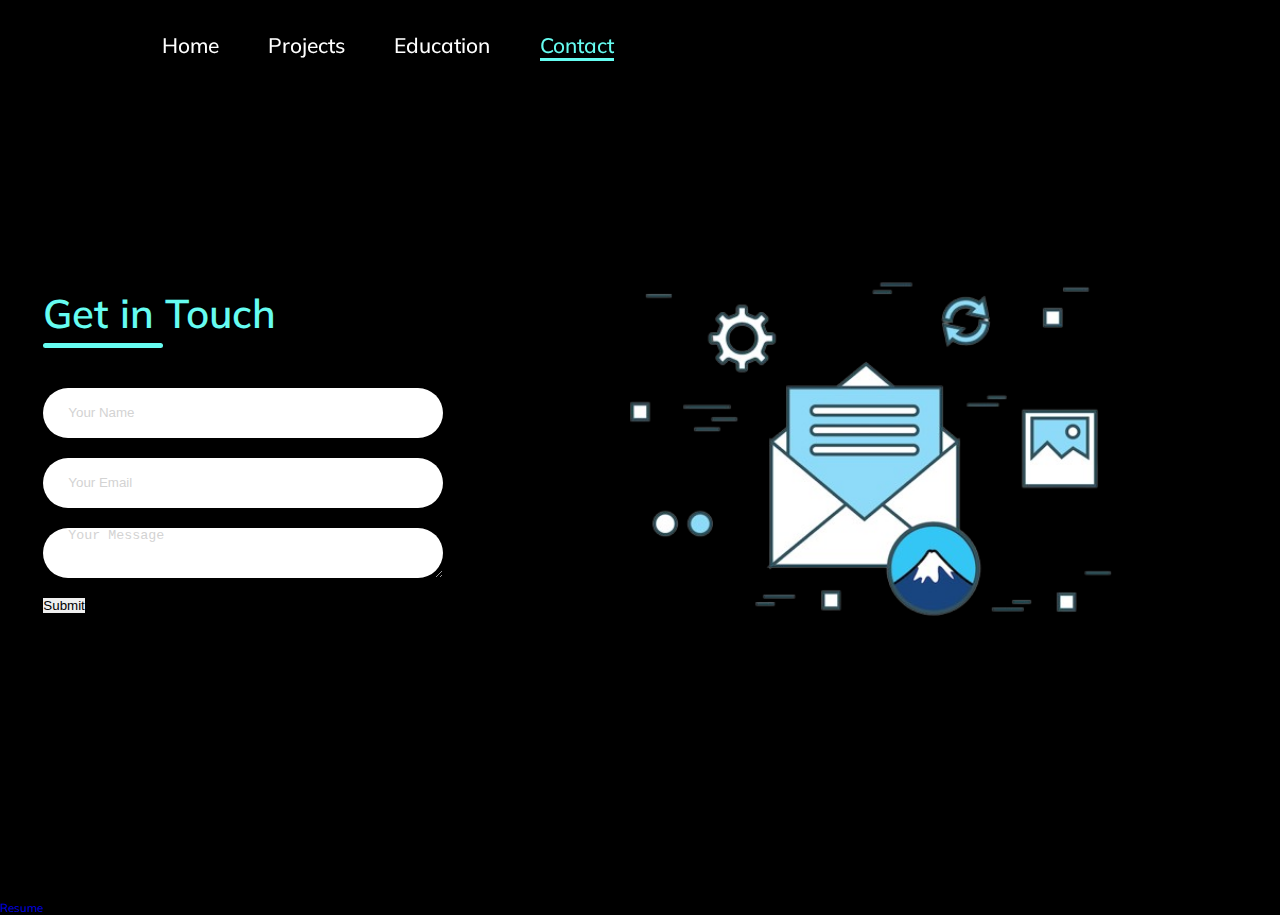
==== contact.html @ c783fd6a "first commit" ====
<!DOCTYPE html>
<html lang="en">
    
<head>
    <meta charset="UTF-8">
    <meta name="viewport" content="width=device-width, initial-scale=1.0">
    <!--<link rel="stylesheet" href="https://cdnjs.cloudflare.com/ajax/libs/font-awesome/6.5.2/css/all.min.css">-->
    <link rel="stylesheet" href="stylecontact.css">
    <title>Contact Form</title>
</head>
<body>
	<header class="header_nav">
        <!--<a href="#" class="logo">Alex</a>-->

        <nav>
            <a href="./index.html" > Home</a>
            <a href="./projects.html">Projects</a>
            <a href="./education.html" >Education</a>
            <!--<a href="#" >Experience</a>  future -->
            <a href="./contact.html" class="active">Contact</a>
        </nav>
    </header>
    <div class="contact">
        <form action="https://api.web3forms.com/submit" method="POST" class="contactl">
            <div class="contactlt">
                <h2>Get in Touch</h2>
                <hr>
            </div>
            <input type="hidden" name="access_key" value="5d061ec2-d516-4855-97b1-7400702f3e59">
            <input type="text" name="name" placeholder="Your Name" class="contact-inputs" required>
            <input type="email" name="email" placeholder="Your Email" class="contact-inputs" required>
            <textarea name="message" placeholder="Your Message" class="contact-inputs" required></textarea>
            <button class="button1" type="submit"> Submit </button>
        </form>
        <div class="right-contact">
            <img src="./images/contactform picture.png" alt="">
        </div>
    </div>
    
        </div>
       
            <a href="#" class="btn">Resume</a>
        </div>
    </section>
</body>
</html>
---- stylecontact.css ----
/*Contact Form*/
@import url('https://fonts.googleapis.com/css2?family=Mulish:ital,wght@0,200..1000;1,200..1000&family=Nunito+Sans:ital,opsz,wght@0,6..12,200..1000;1,6..12,200..1000&display=swap');

*{
    margin: 0;
    padding: 0;
    box-sizing: border-box;
    text-decoration: none;
    border: none;
    outline: none;

}
html{
    font-size: 72.5%;
}
body{
    width: 100%;
    height: 100vh;
    overflow-x: hidden;
    font-family:"Mulish",sans-serif;
    background-color: #000000;
}
.header_nav {
    margin-top: 20px;
    position: fixed;
    top: 0;
    left: 0;
    width: 100%;
    padding: 1rem 9%; /* Adjust padding here if needed */
    background-color: transparent;
    display: flex;
    justify-content: space-between;
    align-items: center;
    z-index: 100;
    filter: drop-shadow(10px);
}
.contact{
    height:100vh;
    display:flex;
    align-items: center;
    justify-content: space-evenly;
}
.contactl{
    display: flex;
    flex-direction: column;
    align-items: start;
    gap: 20px;
}
.contactlt h2{
font-weight: 600;
color: #66fcf1;
font-size: 40px;
margin-bottom: 5px;

}
.contactlt hr{
    border: none;
    width: 120px;
    height: 5px;
    background-color: #66fcf1;
    border-radius: 10px;
    margin-bottom: 20px;
}
.contact-inputs{
    width: 400px;
    height:50px;
    border:none;
    outline:none;
    padding-left:25px;
    font-weight:500;
    color:#666;
    border-radius: 50px;
    
}
.contact-inputs textarea{
    height: 140px;
    padding-top:15px;
    border-radius:20px;
}
.contact-inputs:focus{
    border:2px solid #ff994f;
}
.contact-inputs::placeholder{
    color: lightgray;
}
.contact-inputs button1{
   /* display: flex;
    align-items: center;
    padding: 15px 30px;
    font-size: 16px;
    color:#fff;
    gap:10px;
    border:none;
    border-radius:50px;
    background:linear-gradient(2700deg,#ff994f,fa6d86);
    cursor: pointer;
    z-index: 100;
   */
   display: inline-block;
    padding: 1rem 2.8rem;
    background-color: rgb(255, 255, 255);
    border-radius: 4rem;
    font-size: 1.6rem;
    color: #66fcf1;
    letter-spacing: 0.3rem;
    font-weight: 600;
    border: 2px solid #66fcf1;
    transition: 0.3s ease;
    cursor: pointer; 

}
.right-contact img{
   width: 750px;
}
@media(max-width:800px){
    .contact-inputs{
        width:80vw;
    }
    .right-contact{
        display: none;
    }
        
    
}
nav a {
    font-size: 1.8rem; /* Adjust font-size as desired */
    color: #ffffff;
    margin-left: 4rem; /* Adjust margin if needed */
    font-weight: 500;
    transition: 0.3s ease;
    border-bottom: 3px solid transparent;
}

nav a:hover,
nav a.active {
    color: #66fcf1;
    border-bottom: 3px solid #66fcf1;
}
@media(max-width:995px){
    nav{
        position: absolute;
        display: none;
        top: 0;
        right: 0;
        width: 40%;
        border-left: 3px solid #66fcf1;
        /*border-bottom: 3px solid #66fcf1;*/
        border-bottom-left-radius: 2rem;
        padding: 1rem solid;
        background-color: #ffffff;
        border-top: 0.1rem solid rgb(252, 249, 249);
    }

    nav.active{
        display: block;
    }

    nav a{
        display: block;
        font-size: 2rem;
        margin: 3rem 0;
    }

    nav a:hover,
    nav a.active{
        padding: 1rem;
        border-radius: 0.5rem;
        border-bottom: 0.5rem solid #66fcf1;
    }
}
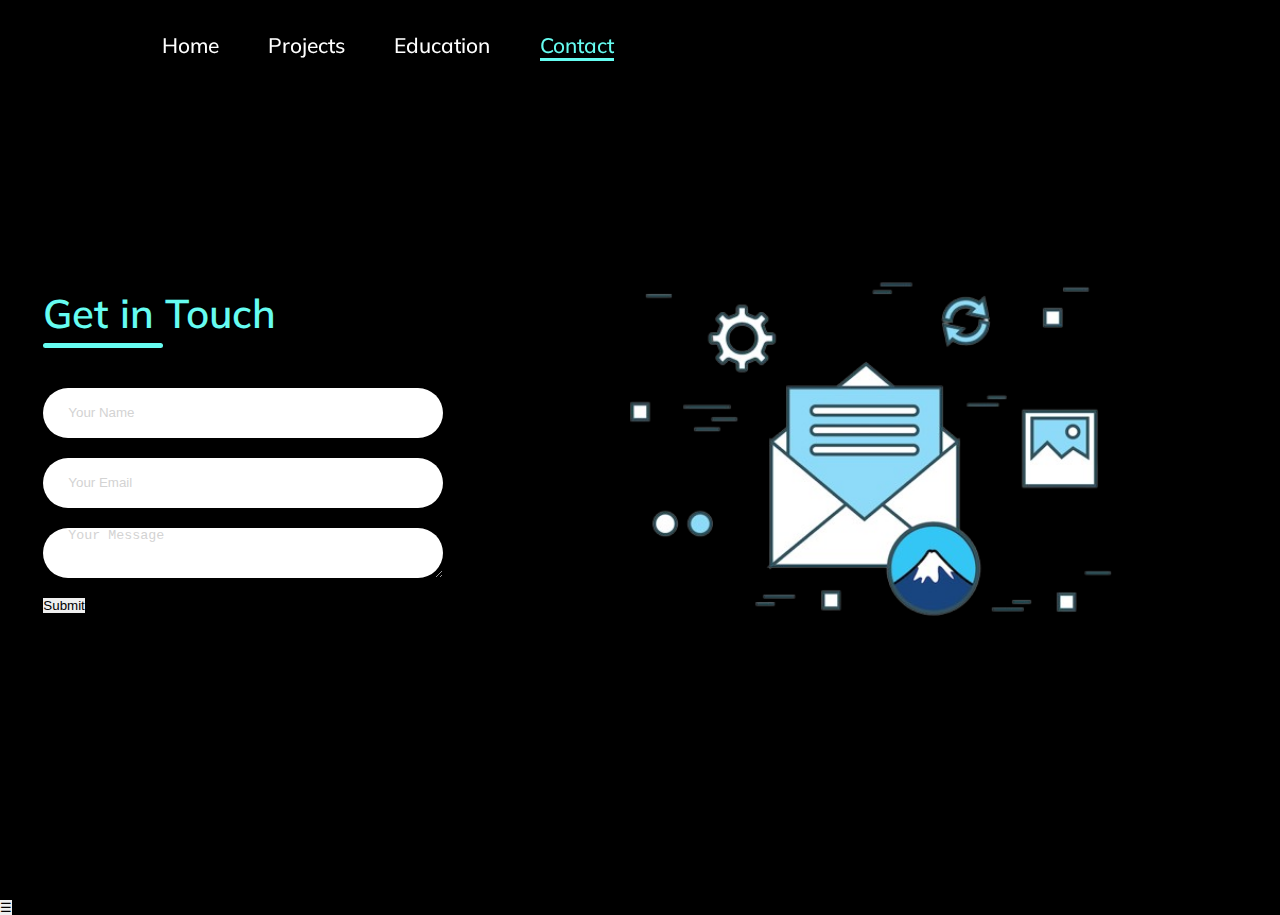
==== commit 7d8b26dc: "nav bar fix  commit 1" ====
--- a/contact.html
+++ b/contact.html
@@ -38,8 +38,7 @@
     </div>
     
         </div>
-       
-            <a href="#" class="btn">Resume</a>
+        <script src="script.js" defer></script>
         </div>
     </section>
 </body>
--- a/stylecontact.css
+++ b/stylecontact.css
@@ -136,35 +136,55 @@
     color: #66fcf1;
     border-bottom: 3px solid #66fcf1;
 }
-@media(max-width:995px){
-    nav{
-        position: absolute;
-        display: none;
+@media(max-width: 995px) {
+    /* Styling the nav */
+    nav {
+        position: fixed;
         top: 0;
-        right: 0;
-        width: 40%;
+        right: -100%; /* Initially hide it off-screen */
+        width: 60%; /* Adjusted width for better visibility */
+        height: 100vh; /* Full-screen height for better interaction */
         border-left: 3px solid #66fcf1;
-        /*border-bottom: 3px solid #66fcf1;*/
-        border-bottom-left-radius: 2rem;
-        padding: 1rem solid;
-        background-color: #ffffff;
-        border-top: 0.1rem solid rgb(252, 249, 249);
+        padding: 2rem 1rem;
+        background-color: #000000; /* Background color for better contrast */
+        transition: right 0.3s ease-in-out; /* Smooth slide-in effect */
+        z-index: 1000; /* Ensure it appears on top */
     }
 
-    nav.active{
-        display: block;
+    /* Display the nav when active */
+    nav.active {
+        right: 0; /* Slide into view */
     }
 
-    nav a{
+    /* Styling for links */
+    nav a {
         display: block;
         font-size: 2rem;
-        margin: 3rem 0;
+        margin: 2rem 0;
+        color: #ffffff;
+        text-align: left;
+        padding: 0.5rem 1rem;
+        transition: background-color 0.3s, transform 0.3s;
+        border-radius: 0.5rem;
     }
 
+    /* Link hover effect */
     nav a:hover,
-    nav a.active{
-        padding: 1rem;
-        border-radius: 0.5rem;
-        border-bottom: 0.5rem solid #66fcf1;
+    nav a.active {
+        /*background-color: #66fcf1;*/
+        color: #66fcf1;
+        transform: translateX(10px);
+    }
+
+    /* Optional button or icon for toggling menu */
+    .menu-toggle {
+        position: fixed;
+        top: 20px;
+        right: 20px;
+        font-size: 3rem;
+        color: #66fcf1;
+        background-color: #000000;
+        cursor: pointer;
+        z-index: 1100;
     }
 }
